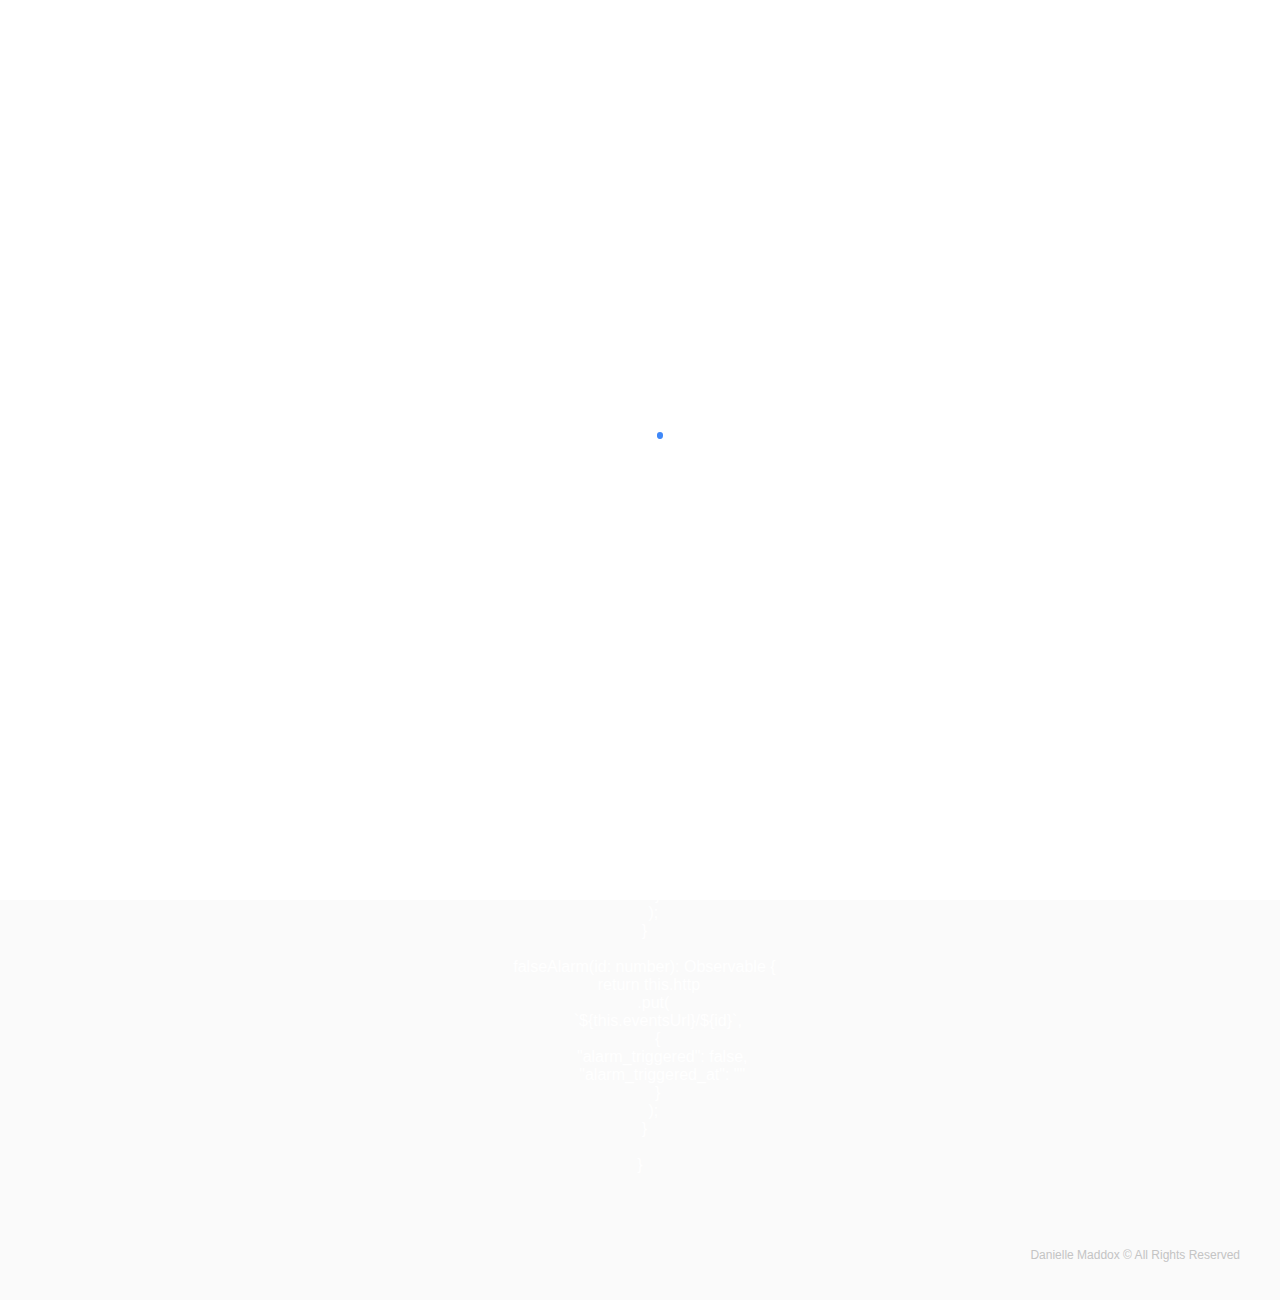
==== assets/projects/crios/code.html @ e086bd14 "screenshot & code sample pages for Crios project" ====
<!DOCTYPE html>
<html lang="en">
<head>
  <meta charset="UTF-8">
  <title>Danielle Maddox | Full Stack Web Developer</title>
  <meta name="Portfolio site for Danielle Maddox, Full Stack Web Developer." content="Front end development, back end development, full stack development. Portfolio, projects, skills, education.">
  <meta name="viewport" content="width=device-width, initial-scale=1, maximum-scale=1.0, user-scalable=no">

  <!-- Favicon-->
  <link rel="shortcut icon" href="images/favicon.png" >

  <!-- Stylesheets -->
  <link rel="stylesheet" href="../../css/normalize.css">
  <link rel="stylesheet" href="../../font/font-awesome/css/font-awesome.min.css">
  <link rel="stylesheet" href="../../font/font-mfizz/font-mfizz.css">
  <link rel="stylesheet" href="../../libs/materialize/css/materialize.min.css" media="screen,projection" />
  <link rel="stylesheet" href="../../css/bootstrap.css" media="screen,projection" />

  <link rel="stylesheet" href="../../css/animate.min.css" media="screen,projection" />
  <link rel="stylesheet" href="../../libs/sweetalert/sweet-alert.css" media="screen,projection" />

<!--   <link rel="stylesheet" href="assets/libs/owl-carousel/owl.carousel.css" media="screen,projection" />
  <link rel="stylesheet" href="assets/libs/owl-carousel/owl.transitions.css" media="screen,projection" />
  <link rel="stylesheet" href="assets/libs/owl-carousel/owl.theme.css" media="screen,projection" /> -->

  <link rel="stylesheet" href="../../css/main.css">
  <link rel="stylesheet" href="../../css/responsive.css">

  <!-- Color Theme -->
  <link rel="stylesheet" href="../../css/colors/color1.css">

  <!-- Prism for Code Snippet -->
  <link rel="stylesheet" href="https://cdnjs.cloudflare.com/ajax/libs/prism/1.5.0/themes/prism.min.css">

</head>
<body>

  <!-- Preloader --> 
    <div id="preloader">
      <div class="loader">
            <svg class="circle-loader" height="50" width="50">
              <circle class="path" cx="25" cy="25" r="20" fill="none" stroke-width="6" stroke-miterlimit="10" />
            </svg>
        </div>    
    </div><!--preloader end-->

   <!-- Main Container -->
   <main id="app" class="main-section">
  
    <!-- header navigation start -->
    <header id="navigation" class="root-sec white nav">
      <div class="container">
        <div class="row nav-inner"> <!-- navigation row -->
          <nav class="primary-nav">
            <div class="clearfix nav-wrapper">
              <!-- start of left side of nav -->
              <div class="col-sm-6 logo-desc">
                <div class="row brand-logo">
                  <div class="col logo-name">
                    <a href="../../../index.html" data-section="#home">Danielle Maddox
                    </a>
                  </div>
                </div>
                <div class="row">
                  <div class="col logo-desc left menu-smooth-scroll">
                    Full Stack Web Developer
                  </div>
                </div>
              </div> <!-- end of left side of nav -->

              <!-- start of right side of nav -->
              <div class="col-sm-6">
                <a href="#" data-activates="mobile-demo" class="button-collapse"><i class="mdi-navigation-menu"></i></a>
                <ul class="inline-menu side-nav" id="mobile-demo">
                  <!-- Mini Profile // only visible in Tab and Mobile -->
                  <li class="mobile-profile">
                    <div class="profile-inner">
                      <div class="pp-container">
                        <img src="images/mek.jpg" alt="">
                      </div>
                      <h3>Danielle Maddox</h3>
                      <h5>Full Stack Web Developer</h5>
                    </div>
                  </li><!-- mini profile end-->
                  <li><a href="../../../index.html#about" data-section="#about" ><i class="fa fa-user fa-fw"></i>About Me / Contact</a>
                  </li>
                  <li><a href="../../../index.html#portfolio" data-section="#portfolio"><i class="fa fa-briefcase fa-fw"></i>Portfolio</a>
                  </li>
                  <li><a href="../../../index.html#resume" data-section="#resume"><i class="fa fa-file-text fa-fw"></i>Skills</a>
                </ul>
              </div> <!-- end of right side of nav -->
            </div> <!-- end of clearfix wrapper -->
          </nav>
        </div> <!-- end navigation row -->
      </div> <!-- .container end -->
    </header>
    <!-- #header  navigation end -->


    <!-- Screenshot Section start -->
    <section id="screenshot" class="root-sec add-about white padd-about lighten-5 about-wrap">
      <div class="container">
        <div class="row">
          <div class="clearfix about-inner">
            <a href="../../../index.html#portfolio"><- Back</a>
            <div class="col-md-12 screenshots">
              <h2 class="page_title">Crios Code Sample</h2>
              <pre><code class="language-javascript">
import { HttpClient } from '@angular/common/http';
import { Injectable } from '@angular/core';
import { Observable } from 'rxjs/Observable';
import { environment } from './../../environments/environment.prod';

@Injectable()
export class EventsService {

  private eventsUrl = 'alarm/event';
  private recordingUrl = 'vms/recording';

  constructor(private http: HttpClient) { }

  getEvents(): Observable<any[]> {
    return this.http
      .get<any[]>(`${this.eventsUrl}?limit=50&sort_by=start_time.desc`);
  }

  // get the location of a single recording / stream
  getAssociatedVideo(id: number): Observable<any[]> {
    return this.http
      .get<any[]>(`${this.recordingUrl}/${id}/url`);
  }
  
  // get the location of all available recordings / streams
  getVideos(): Observable<any[]> {
    return this.http
      .get<any[]>(`${this.recordingUrl}/urls`);
  }

  triggerAlarm(id: number): Observable<any> {
    const currentTime = moment.utc().format('YYYY-MM-DDTHH:mm:ssZ');
    return this.http
      .put<any[]>(
        `${this.eventsUrl}/${id}`,
        {
          "alarm_triggered": true,
          "alarm_triggered_at": currentTime
        }
      );
  }

  falseAlarm(id: number): Observable<any> {
    return this.http
      .put<any[]>(
        `${this.eventsUrl}/${id}`,
        {
          "alarm_triggered": false,
          "alarm_triggered_at": ""
        }
      );
  }

}

              </code></pre>
            </div>
          </div>
        </div>
      </div>
      <!-- .container end -->
    </section>
    <!-- Screenshot Section end -->
    


    
    <!-- Footer Section end -->
    <footer id="footer" class="root-sec white root-sec footer-wrap">
      <div class="container">
        <div class="row">
          <div class="col-sm-12">
            <div class="clearfix footer-inner">
              <ul class="left social-icons">
                <li><a href="mailto:dmaddox@gmail.com" target="_blank" class="tooltips tooltipped email" data-position="top" data-delay="50" data-tooltip="Email Me"><i class="fa fa-envelope"></i></a>
                </li>
                <li><a href="https://www.linkedin.com/in/dmaddx/" target="_blank" class="tooltips tooltipped linkedin" data-position="top" data-delay="50" data-tooltip="LinkedIn"><i class="fa fa-linkedin"></i></a>
                </li>
                <li><a href="https://github.com/dmaddox" target="_blank" class="tooltips tooltipped github" data-position="top" data-delay="50" data-tooltip="GitHub"><i class="fa fa-github"></i></a>
                </li>
              </ul> <!-- ./social icons end -->
              <div class="right copyright">
                <p>Danielle Maddox &copy; All Rights Reserved</p>
              </div>
            </div>
          </div>
        </div>
      </div> <!-- ./container end-->
    </footer>
    <!-- #footer end -->


  </main>
  <!-- Main Container end-->


  <!-- JavaScripts -->
  <script type="text/javascript" src="https://ajax.googleapis.com/ajax/libs/jquery/1.11.2/jquery.min.js"></script>
  <script src="../../js/jquery.easing.1.3.js"></script>
  <!-- Prism for code snippet -->
  <script src="https://cdnjs.cloudflare.com/ajax/libs/prism/1.5.0/prism.min.js"></script>
  <script src="../../js/detectmobilebrowser.js"></script>
  <script src="../../js/isotope.pkgd.min.js"></script>
  <script src="../../js/wow.min.js"></script>
  <script src="../../js/waypoints.js"></script>
  <script src="../../js/jquery.counterup.min.js"></script>
  <script src="../../js/jquery.nicescroll.min.js"></script>
  <!-- <script type="text/javascript" src="https://maps.google.com/maps/api/js?sensor=true"></script> -->
  <!-- <script src="assets/js/gmaps.js"></script> -->
  <script src="../../libs/owl-carousel/owl.carousel.min.js"></script>
  <script src="../../libs/materialize/js/materialize.min.js"></script>
  <script src="../../libs/jwplayer/jwplayer.js"></script>
  <script src="../../libs/sweetalert/sweet-alert.min.js"></script>
  <script src="../../js/common.js"></script>
  <script src="../../js/main.js"></script>

</body>
</html>
---- assets/css/main.css ----
/*
====================================================
* [Master Stylesheet]

  Theme Name : MaterialX
  Version    :  1.1
  Author     :  Bdinfosys
  Author URI :  http://themeforest.net/user/bdinfosys
====================================================

   TOC:
  =======

  1. Primary Styles

  2. Custom Utility Classes

  3. Navigation Menu Styles

  4. Home Section Styles

  5. About Me Section Styles

  6. Skills Section Styles

  7. Experience Section Styles

  8. Education Section Styles

  9. Portfolio Styles

  10. Testimonials Styles

  11. Blog Styles

  12. Fun Facts Styles

  13. Contact Styles

  14. Footer Styles

  15. Custom Styles

===================================================== */


/* --------------------------------- */
/* 1. Primary Styles
 ----------------------------------- */

html {
    font-size: 1em;
}

::-moz-selection {
    background: #b3d4fc;
    text-shadow: none;
}

::selection {
    background: #b3d4fc;
    text-shadow: none;
}


audio,
canvas,
img,
video {
    vertical-align: middle;
}

fieldset {
    border: 0;
    margin: 0;
    padding: 0;
}

textarea {
    resize: vertical;
}


/*css reset*/
html, body, div, span, applet, object, iframe,
h1, h2, h3, h4, h5, h6, p, blockquote, pre,
a, abbr, acronym, address, big, cite, code,
del, dfn, em, img, ins, kbd, q, s, samp,
small, strike, strong, sub, sup, tt, var,
b, u, i, center,
dl, dt, dd, ol, ul, li,
fieldset, form, label, legend,
table, caption, tbody, tfoot, thead, tr, th, td,
article, aside, canvas, details, embed, 
figure, figcaption, footer, header, hgroup, 
menu, nav, output, ruby, section, summary,
time, mark, audio, video {
    margin: 0;
    padding: 0;
    border: 0;
    font-size: 100%;
    font: inherit;
    vertical-align: baseline;

}
/* HTML5 display-role reset for older browsers */
article, aside, details, figcaption, figure, 
footer, header, hgroup, menu, nav, section {
    display: block;
}

ol, ul {
    list-style: none;
}
blockquote, q {
    quotes: none;
}
blockquote:before, blockquote:after,
q:before, q:after {
    content: '';
    content: none;
}
table {
    border-collapse: collapse;
    border-spacing: 0;
}

/*css reset*/

img {
    max-width: 100%;
}

h1,
h2,
h3,
a {
    font-family: 'Roboto', sans-serif;
}

a {
    -webkit-transition: all .3s ease;
            transition: all .3s ease;
}

a:focus,
a:active {
    text-decoration: none;
    outline: none;
}

p {
    line-height: 30px;
    font-size: 18px;
}

body {
    font-family: 'Roboto', sans-serif;
    font-size: 16px;
    color: #fff;
    font-weight: 400;
    background-color: #fafafa;
}

#preloader {
  background: none repeat scroll 0 0 #fff;
  display: block;
  height: 100vh;
  overflow: hidden;
  position: fixed;
  width: 100%;
  z-index: 9999;
}

.loader {
  height: 50px;
  width: 50px;
  position: absolute;
  left: calc(50% - 50px);
  top: calc(50% - 50px);

}

.circle-loader {
  -webkit-animation: rotate 2s linear infinite;
          animation: rotate 2s linear infinite;
  height: 50px;
  left: 50%;
  position: absolute;
  top: 20%;
  width: 50px;
}

.circle-loader .path {
  stroke-dasharray: 1,200;
  stroke-dashoffset: 0;
  -webkit-animation: dash 1.5s ease-in-out infinite, color 6s ease-in-out infinite;
          animation: dash 1.5s ease-in-out infinite, color 6s ease-in-out infinite;
  stroke-linecap: round;
  stroke: #3f88f8;
}

@keyframes rotate {
  100% {
    -webkit-transform: rotate(360deg);
            transform: rotate(360deg);
  }
}
@keyframes dash {
  0% {
    stroke-dasharray: 1,200;
    stroke-dashoffset: 0;
  }
  50% {
    stroke-dasharray: 89,200;
    stroke-dashoffset: -35;
  }
  100% {
    stroke-dasharray: 89,200;
    stroke-dashoffset: -124;
  }
}

/* --------------------------------- */
/* 2. Custom Utility Classes
 ----------------------------------- */

.padd-about {
  padding-top: 80px;
}
.padd-tb-120 {
    padding-top: 120px;
    padding-bottom: 120px;
}

.padd-tb-80 {
    padding-top: 80px;
    padding-bottom: 80px;
}
.padd-tb-60 {
    padding-top: 60px;
    padding-bottom: 60px;    
}

.padd-tb-73 {
    padding-top: 73px;
    padding-bottom: 73px;
}

.padd-tb-55 {
    padding-top: 55px;
    padding-bottom: 55px;
}

.row {
    margin-bottom: 0;
}


.bottom-50 {
    margin-bottom: 50px;
}

.btn-large {
    height: 50px;
    line-height: 50px;
    text-transform: inherit;
    margin-bottom: 0;
}

.container {
    position: relative;
}

.italic {
    font-style: italic;
}

.overflow-hidden {
    overflow: hidden;
}


.section-call-to-area {
    display: block;
    width: 100%;
    position: absolute;
    top: 100%;
    left: 0px;
    min-height: 1px;
}
.section-call-to-area .row {
    position: relative;
}

.section-call-to-btn:hover,
.section-call-to-btn {
    position: absolute;
    bottom: -25px;
    background-color: #fff;
}

.section-call-to-btn i {
    color: #444444;
}
.section-call-to-btn.button-middle {
    left: 50%;
    margin-left: -27px;
}
.section-call-to-btn.button-right-1 {
    right: 47px;
}
.section-call-to-btn.button-right-2 {
    right: 16px;
}

/*slider inner div's */

#testimonialSlider .owl-item > div,
#teamSlider .owl-item > div,
#educationSlider .owl-item > div,
#experienceSlider .owl-item > div {
    width: 100%;
    margin: 10px 0;
}


/*reusable classes */

.title {
    font-size: 48px;
    line-height: 1.1;
    font-weight: 700;
    color: #333;
    text-transform: uppercase;
    margin-bottom: 35px;
}

.regular-text {
    font-size: 16px;
    font-weight:400; 
}

.btn-large {
    text-transform: uppercase;
}

section.cyan {
    color: #fff;
}

.main-section {
    overflow: hidden;
}

section.brand-bg .title {
    color: #fff;
}

.inline-menu li a {
    font-size: 13px;
    font-weight: 500;
}


.btn-floating.btn-up {
  box-shadow: 0 5px 11px 0 rgba(0, 0, 0, 0.18), 0 4px 15px 0 rgba(0, 0, 0, 0.15);
}
.btn-floating.btn-up,
.btn-floating.btn-hidden {
    -webkit-transition: all 1.3s ease;
            transition: all 1.3s ease;
}


.btn-hidden {
    -webkit-transform: translateX(1000px) !important;
        -ms-transform: translateX(1000px) !important;
            transform: translateX(1000px) !important;
}

.btn-floating.btn-show {
    -webkit-transition: all .3s ease !important;
            transition: all .3s ease !important;
}

.btn-floating.btn-large i {
    line-height: 59.5px;
}

/* --------------------------------- */
/* 3. Navigation Menu Styles
 ----------------------------------- */

header.nav {
    box-shadow: 0 1px 6px rgba(0,0,0,.35);
    width: 100%;
    top: 0px;
    position: fixed;
    z-index: 999;
    -webkit-transition: top .5s;
            transition: top .5s;

}
header.nav.hide-menu {
    top: -90px;
}
.primary-nav {
    height: inherit;
    line-height: inherit;
    background-color: transparent!important;
    box-shadow: none;

}

.primary-nav .brand-logo {
    position: static;
    font-size: 24px;
    margin: 25px 5px 0;
}

.logo-desc {
  color: #000;
  font-size: 14px;
  font-style: thin;
}
.logo-name a {
  color: #000;
}

.mobile-profile{
    display: none;
}

.side-nav li {
    margin-left: 40px;
}

.side-nav li,
.side-nav li:hover {
    background-color: transparent;
}

.side-nav li:first-child {
    margin-left: 0;
}

.side-nav li a {
    color: #727272;
    padding: 25px 0;
    border-bottom: 6px solid transparent;
    text-transform: uppercase;
    background-color: transparent;
    line-height: 24px;
    -webkit-transition: all 0.3s ease-out;
            transition: all 0.3s ease-out;
}

.side-nav  li.current a,
.side-nav  li a:hover {
    background-color: transparent;
}

.side-nav li i {
    display: none;
}

.static-menu {
    margin-left: 40px;
}
.static-menu li:hover {
    background-color: transparent;
}

.static-menu li a {
    line-height: 27px;
    padding: 22px 0;
    font-size: 25px;
    color: #727272;
    border-bottom: 6px solid transparent;
    background-color: transparent;
}

.static-menu li i:hover,
.static-menu li a:hover {
    background-color: transparent;
}

.static-menu li a i {
    line-height: inherit;
    height: inherit;
    font-size: inherit;
    float: none!important;
    margin: 0;
    vertical-align: middle;
}

.static-menu li:last-child {
    margin-left: 12px;
}

.static-menu {}
.static-menu form {
    width: 300px;
    position: relative;
    height: 80px;
    max-width: 100%;
    padding-left: 35px;
}

#initSearchIcon {
    cursor: pointer;
}

.static-menu .search {
    width: 100%;
    margin-bottom: 0;
    color: #212121;
    font-size: 15px;
    margin: 0;
    padding: 13px 0px;
}

.static-menu .search,
.static-menu .search:hover,
.static-menu .search:focus,
.static-menu .search:active {
    border: none;
    box-shadow: none;
}


.static-menu form button {
    line-height: inherit;
    height: inherit;
    border: none;
    padding: 0;
    font-size: 14px;
    background-color: transparent;
    position: absolute;
    left: 0;
    top: 0;
}

.static-menu form i {
    height: inherit;
    line-height: inherit;
    font-size: 26px;
    color: #727272;
}

.submenu-ul {
    min-width: 170px;
    overflow: visible!important;
    max-height: 100%;
    height: auto!important;
    padding: 20px;
}

.submenu-ul li {
    color: #cccbcb;
    font-size: 13px;
    text-transform: uppercase;
    font-weight: 500;
    line-height: 1.1;
    margin-bottom: 21px;
}

.submenu-ul li:last-child {
    margin-bottom: 0;
}

.submenu-ul li:hover {
    background:transparent;
}

.submenu-ul li a {
    padding: 0;
    color: #727272;
    background-color: transparent;
    display: block;
    line-height: 1.1;
}

.submenu-ul li a:hover {
    background-color: transparent;
}

/* --------------------------------- */
/* 4. Home Section Styles
 ----------------------------------- */

#home {
    background: url('../../images/home-bg.jpg') no-repeat fixed center center / cover;
}

#home .sec-overlay {
    background: rgba(0,0,0, .7);
    width: 100%;
    height: 100%;
}

.home-inner {
  display: table;
  padding-top: 80px;
  width: 100%;
}

.home-content {
  color: #fff;
  display: table-cell;
  vertical-align: middle;
}

.home-title {
  font-size: 72px;
  font-weight: 700;
  margin-bottom: 15px;
  text-transform: uppercase;
}

.home-subtitle {
  font-size: 18px;
  font-weight: 300;
  margin-bottom: 38px;
  text-transform: uppercase;
}

.home-content > a.btn-large i {
    font-size: 20px;
    margin-right: 10px;
}

.home-content > a.btn-large {
    height: 45px;
    line-height: 45px;
}


/* --------------------------------- */
/* 5. About Me Section Styles
 ----------------------------------- */

.about-inner {
    margin: 60px 0 0 0;
}

.person-about .title {
    margin-bottom: 15px;
}

.about-subtitle {
  font-size: 24px;
  font-weight: 600;
  margin-bottom: 30px;
  text-transform: uppercase;
}

.person-about .subtitle {
    font-weight: 100;
    font-size: 35px;
    margin-bottom: 20px;
}

.person-img img {
    border: 8px solid #fff;

}

.person-about p {
  color: #727272;
  font-size: 18px;
  line-height: 28px;
  margin-bottom: 35px;
}

.person-info h5 {
  border-bottom: 1px solid #eeeeee;
  color: #727272;
  font-size: 14px;
  margin-bottom: 12px;
  padding-bottom: 12px;
}

.person-info h5 span {
  display: inline-block;
  min-width: 70px;
}

.person-about > a.btn-large {
    background-color: #fff;
}

.person-about > a.btn-large {
    font-size: 14px;
}

.person-about > a.btn-large,
.home-content > a.btn-large {
    padding-right: 15px;
    padding-left: 15px;
}

.person-about > a.btn-large i {
    font-size: 26px;
    margin-right: 8px;
}

.about-social {
  margin: 25px 0 0;
}

.about-social ul li {
  display: inline-block;
  margin-right: 8px;
}

.about-social ul li a i{
   font-size: 14px;
}


/* --------------------------------- */
/* 6. Skills Section Styles
 ----------------------------------- */

#skill {
    background: url('../../images/skills-bg.jpg') no-repeat scroll center center / cover;
}

#skill .sec-overlay {
    background: rgba(255,255,255, .92);
    height: 100%;
    width: 100%;
    padding-top: 60px;
    padding-bottom: 100px; 
}

.skill-inner {
    margin-top: 70px;
}

.skill-left {
    margin-top: 136px;
}

.skill-left p {
    line-height: 30px;
}
.skills_ul {
  width: 100%;
}
.skills_ul li {
  float: left;
  width: 33%;
  line-height: 60px;
  margin-right: .33%;
  margin-bottom: .33%;
  color: #000;
  text-align: center;
  padding-bottom: 25px;
}
.skills-icon i {
  font-size: 4em;
  margin: auto;
}
.skills-icon.lrg i {
  font-size: 4.3em;
  margin: auto;
}
.skills-icon i:hover{
 color: #00bcd4;
}
/*.skills-icon p {
  text-align: center;
}*/



/* --------------------------------- */
/* 7. Experience Section Styles
 ----------------------------------- */

.experience-wrap {
    padding: 110px 0;
}
.section-head {
    margin-bottom: 65px;
}

.card {
    margin: 0;
}

.rev-title-wrap p,
.card .card-content p {
    line-height: inherit;
    color: #727272;
    font-size: 14px;
    margin-top: 10px;
}

.single-post {
    margin-bottom: 30px;
}

.post-title-link {
    display: table;
    margin: 0px 0px 15px !important;
}

.single-card-box .card .card-title i {
    color: #727272;
}

.experience-inner .card .card-image img {
    width: 100%;
    height: auto;
}

.card-title-top {
    color: #727272;
    font-size: 14px;
    font-weight: 400;
    padding: 15px 20px;
    border-bottom: 1px solid #eee;
    line-height: 1.7;
}

.valign-wrapper.card-img-wrap {
  border-bottom: 1px solid #eee;
  min-height: 140px;
}
.card .card-content {
    padding: 9px 20px;
}
.single-card-box .card .card-title {
    font-size: 15px;
    line-height: 20px;
    font-weight: 400;
    margin-bottom: 10px;
}

.card a {
    font-size: 14px;
    text-transform: inherit;
}

.card i {
    font-size: 24px;
}

.card .card-reveal {
    padding: 0;
}

.rev-title-wrap {
    padding :13px 19px;
    border-bottom: 1px solid #eee;  
}

.rev-content {
    padding: 20px;
    color: #727272;
    font-size: 14px;
    line-height: 25px;
}


/* --------------------------------- */
/* 8. Education Section Styles
 ----------------------------------- */

.education-text {
    color: #727272;
}

.education-inner .card .card-image img {
    max-width: 100%;
}

/* --------------------------------- */
/* 9. Portfolio Styles
 ----------------------------------- */

.portfolio-wrap {
    padding-bottom: 120px;
}

.portfolio-top {
    padding-bottom: 3px;
    margin-bottom: 50px;
}

.portfolio-top .title {
    color: #fff;
    margin-bottom: 60px;
}

.portfolio-category {}
.portfolio-category li {
    float: left;
    margin-right: 25px;
}
.portfolio-category li a {
    display: block;
    color: #fff;
    text-transform: uppercase;
    text-decoration: none;
    padding-bottom: 10px;
    border-style: solid;
    border-color: transparent;
    border-width: 0 0 3px 0;
    line-height: 20px;
    padding-right: 1px;
    padding-left: 1px;
}

.portfolio-category li.active a,
.portfolio-category li a:hover {
    border-color : #fff;
}

.protfolio-item {
    margin-bottom: 50px;
}
.protfolio-item li {
    float: left;
    width: 30%;
    margin-right: .33%;
    margin-bottom: .33%;
}

.protfolio-item li a {
    display: block;
    background-color: inherit;
}

.protfolio-image {
    position: relative;
    width: 100%;
    overflow: hidden;
}

.protfolio-image img {
    display: block;
}

.protfolio-content {
    position: absolute;
    top: 0px;
    bottom: 0px;
    width: 100%;
    height: 100%;
    padding: 20px;
    vertical-align:middle;
    text-align: center;
    z-index: 5;
    -webkit-transform: scale(0);
        -ms-transform: scale(0);
            transform: scale(0);
    -webkit-transition: -webkit-transform 0.25s cubic-bezier(.4,0,.2,1), opacity 0.25s;
            transition: transform 0.25s cubic-bezier(.4,0,.2,1), opacity 0.25s;
}

.p-overlay {
    position: absolute;
    top: 0;
    left: 0px;
    width: 100%;
    height: 100%;
    border-radius: 0%;
    -webkit-transition: all 0.3s;
            transition: all 0.3s;
    -webkit-transform: scale(0);
        -ms-transform: scale(0);
            transform: scale(0);
    filter: alpha(opacity=0);
    opacity: 0;
}

.protfolio-content:before {
    content: '';
    display: inline-block;
    vertical-align: middle;
    height: 100%;
    min-width: 1px;
    margin-left: -6px;
}

.protfolio-content__inner {
    display: inline-block;
    vertical-align: middle;
    width: 100%;
}

.protfolio-content .p-title {
    font-weight: 400;
    font-size: 15px;
    color: #fff;
    text-transform: uppercase;
}

.protfolio-image:hover .p-overlay {
    opacity: .5;
    filter: alpha(opacity=100);
    -webkit-transform: scale(1.6);
        -ms-transform: scale(1.6);
            transform: scale(1.6);

}

/*.protfolio-image:hover .protfolio-content {
    opacity: 0.9;
    filter: alpha(opacity=90);
    -webkit-transform: scale(1);
        -ms-transform: scale(1);
            transform: scale(1);
}*/


.load-more:hover,
.load-more {
    background-color: #fff;
    padding-right: 20px;
    padding-left: 20px;
    color: #727272;
    font-size: 14px;
}

.portfolio-wrap .modal {
    padding: 0;
    max-height : 85%;
    width: 550px;
}

.modal .model-img {
    padding: 5px 5px 0 5px;
    margin-bottom: 25px;
}

.modal .model-img img {
    width: 100%;
    height: auto;
}
.modal .title {
    font-size: 25px;
    color: #444444;
    line-height: 1.2;
    margin-bottom: 15px;
}
.modal .modal-content {
    padding: 0 20px 30px;
    border-bottom: 1px solid #eeeeee;
  display: inline-block;
}
.modal .modal-content p {
    color: #727272;
    font-size: 14px;
    line-height: 30px;
    padding-bottom: 10px;
    overflow: auto;
}
.modal .tech {
    color: #727272;
    font-size: 14px;
    line-height: 30px;
}
.modal .m-label {
    color: #727272;
    font-size: 14px;
    font-weight: bold;
    padding-bottom: 10px;
    }
.modal li {
    color: #727272;
    font-size: 14px;
    list-style-position: inside;
    padding-left: 5px;
    padding-bottom: 10px;
    width: 50%;
    float:left;
}
.modal .modal-footer {
    padding: 10px 5px;
}
.modal .modal-footer .btn-flat {
    padding: 0 15px;
    font-weight: 500;
    font-size: 14px;
}

/* --------------------------------- */
/* 10. Testimonials Styles
 ----------------------------------- */


.testimonial-inner {}
.testimonial-inner .card .card-image img {
    width: 100px;
    height: auto;
    margin-bottom: 25px;
}

.testimonial-inner .card-img-wrap {
    padding : 20px 20px 0 20px;
    position: relative;
}

.saying-about {
    color: #727272;
    font-size: 15px;
    font-style: italic;
    font-weight: 400;
    line-height: 25px;
    margin-bottom: 15px;
}

.testimonial-inner .card-content a {
    color: #777777;
    font-size: 13px;
    font-weight: 400;
}

.testimonial-inner .card-img-wrap:after {
    content: "\e786";
    font-family: "Material-Design-Icons";
    speak: none;
    font-style: normal;
    font-weight: normal;
    font-variant: normal;
    text-transform: none;
    -webkit-font-smoothing: antialiased;
    -moz-osx-font-smoothing: grayscale;
    position: absolute;
    color: #e5e5e5;
    z-index: 77;
    top: 0;
    right: 0;
    font-size: 70px;
}

.testimonial-inner .btn-wrapp {
    top: 60.5%;
} 

/* --------------------------------- */
/* 11. Blog Styles
 ----------------------------------- */

.post-body {
    margin-top: 15px;
    padding-right: 15px;
    padding-left: 15px;
    padding-bottom: 20px;
    border-bottom: none;
}

.blog-inner .card-img-wrap {
    padding: 5px;
    padding-bottom: 0;
}

.post-title {
    font-size: 18px;
}
.post-title-link:hover {
    color: #444 !important;
}
.post-content {
    line-height: 25px;
    font-size: 14px;
    color: #777777;
}


.blog-inner .card-content {
    border-top: 1px solid #eeeeee;
}

.grey  .regular-text,
.white  .regular-text {
     color: #727272;
}

.blog-post-thumb {
    position: relative;
}

.blog-post-thumb.videoPost {
    padding-bottom: 56.25%;
}
.blog-post-thumb.videoPost > * {
    width: 100% !important;
    border: none !important;
    height: 100% !important;
    position: absolute;
}


.jwlogo {
    display: none !important;
}


.thumb-slides-container. img {
    width: 100%;
} 
.thumb-slides-container.owl-theme .owl-controls { 
    position: absolute;
    bottom: 10px;
    right: 10px;
}


.thumb-slides-container.owl-theme .owl-controls .owl-page span {
    display: block;
    width: 10px;
    height: 10px;
    margin: 2px !important;
    opacity: 1;
    filter: alpha(opacity=100);
    border-radius: 20px;
    background: #fff;
    box-shadow: 0px 1px 1px rgba(0, 0, 0, 0.2);
}

.blog-inner .card-element-wrapper {
    margin-bottom: 10px;
}


.blog-inner .card-content a {
    line-height: 25px;
    margin-right: 0;
}

.blog-inner .card-content a.left {
    color: #cfcfcf;
    font-size: 20px;
}
.blog-inner .card-content a.left i {
    font-size: 20px;
    vertical-align: middle;
}

.blog-inner .card-content a.left .numb {
    font-size: 13px;
    color: #727272;
    vertical-align: middle;
    margin-left: 5px;
    font-weight: 500;
}
.blog-inner .card-content a.left:hover,
.blog-inner .card-content a.left.active {
    color: #ff5d5d;
}

.blog-inner .card-content a.right {
    font-size: 13px;
    text-transform: uppercase;
    font-weight: 500;
    border-radius: 1px;
    padding: 4px 10px;
    padding-right: 0px;
    -webkit-transition: all .3s ease;
            transition: all .3s ease;
}
.blog-inner .card-content a.right:hover,
.blog-inner .card-content a.right:focus,
.blog-inner .card-content a.right:active {
    padding-right: 10px;
    color: #fff!important;
}

/* --------------------------------- */
/* 12. Fun Facts Styles
 ----------------------------------- */

#funfacts {
    background: url('../../images/fun-facts-bg.jpg') no-repeat scroll center center / cover;
}

#funfacts .sec-inner {
    background: rgba(255,255,255, .92);
    height: 100%;
    width: 100%;
}

.funfact-box .card-panel {
    height: 280px;
    margin: 15px 0;
}

span.num {
    font-size: 50px;
    line-height: 1.1;
    font-weight: bold;
    margin-bottom: 20px;
}

.funfact-box span {
    display: block;
}

.context {
    color: #727272;
    font-size: 13px;
    text-transform: uppercase;
}

.funfact-box .card-panel {
    position: relative;
}

.funfact-box-inner  i {
    color: #dbdbdb;
    font-size: 60px;
    margin-bottom: 13px;
    display: block;
    
}

.feature-box-outer {}
.feature-box-outer:before {
    display: inline-block;
    content: "";
    height: 100%;
    width: 1px;
    margin-left: -6px;
    vertical-align: middle;
}


.feature-box-outer {
    width: 100%;
    height: 100%;
}


.funfact-box-inner {
    display: inline-block;
    vertical-align: middle;
}


/* --------------------------------- */
/* 13. Contact Styles
 ----------------------------------- */

#map {
    width: 100%;
    height: 474px;
    border-radius: 3px;
}
#map * {
    color: #727272;
    font-size: 13px;
}
#map img {
    max-width: inherit;
}

.contact-info {
    display: block;
    padding: 8px 0;
}
.contact-info li {
    float: left;
    margin-right: 10px;
    padding-right: 10px;
    border-right: 1px solid #fff;
}
.contact-info li a {
    font-size: 16px;
    font-weight: 400;
    color: #fff;
    line-height: 14px;
    display: block;
}

.contact-info li:last-child {
    border-right: none;
    box-shadow: none;
}


.contact-form .input-field {
    margin-top: 0;
    margin-bottom: 20px;
}
.contact-form .card-panel {
    margin: 0;
}
.contact-form .input-label {
    color: #bbbbbb;
    left: 0;
    font-size: 15px;
}

.contact-form  .input-label.active {
    color: #727272!important
}

.contact-form .materialize-textarea,
.contact-form .input-box {
    margin-bottom: 0;
    border-bottom: 1px solid #ececec;
    box-shadow: 0px 1px 0px #fff;
    color: #444444;
    font-size: 15px;
    height: 50px;
}

.contact-form .materialize-textarea {
    padding: 16px 0;
    margin: 0;
    height: 132px !important;
    overflow: hidden;
    overflow-y: auto;
}
.input-field.textarea-input label {
    bottom: auto;
    top: 15px;
}

.textarea-input label.active {
    bottom: auto;
    top: 15px;
}

.contact-form .submit-btn {
    margin-bottom: 0;
    padding: 0 15px;
    font-size: 13px;
    font-weight: 500;
    padding-left: 0;
}

.contact-form .submit-wrap {
    margin-bottom: 0px;
}

.contact-form .submit-btn:hover,
.contact-form .submit-btn:focus {
    padding-left: 15px;
    color: #fff!important
}


.form-loader-area {
    margin-top: 9px;
    display: none;
}

#message-success {
  display: none;
  position: absolute;
  right: 0;
}

#message-success p{
  font-size: 14px;
  color: #4CAF50;
}

.sweet-alert button {
  border-radius: 4px;
  box-shadow: 0 2px 5px 0 rgba(0, 0, 0, 0.16), 0 2px 10px 0 rgba(0, 0, 0, 0.12) !important;
}


/* --------------------------------- */
/* 14. Footer Styles
 ----------------------------------- */


.social-icons {
    float: left;
}
.copyright {
    float: right;
}
.footer-wrap {
    padding: 35px 0;
}

.social-icons li a {
    color: #727272;
    font-size: 20px;
}

.social-icons li a.facebook:hover {
  color: #3b5998;
}

.social-icons li a.linkedin:hover {
  color: #0976b4;
}

.social-icons li a.github:hover {
  color: #55acee;
}

.social-icons li a.email:hover {
  color: #dd4b39;
}



.material-tooltip {
    background-color: #303030;
    padding: 5px;
    line-height: inherit;
    font-size: 13px;
    min-height: inherit;
}

.material-tooltip span {
    font-size: 13px;
}

.social-icons li {
    margin-right: 20px;
    display: inline-block;
}

.copyright p {
    color: #c4c4c4;
    font-size: 12px;
    line-height: 20px;
}


/* --------------------------------- */
/* 15. Custom Styles
 ----------------------------------- */

/*customizing materialize.css*/

.screenshots {
  text-align: center;
}
.screenshots img {
  padding: 50px;
}
.page_title {
  font-size: 24px;
  line-height: 1.1;
  font-weight: 400;
  color: #333;
  text-transform: uppercase;
  /*margin-bottom: 35px;*/
}

.container {
    margin: 0 auto;
    max-width: 1170px;
    width: 90%;
}

@media only screen and (min-width: 768px){
  .container {
    width: 750px;
  }
}
@media only screen and (min-width: 992px){
  .container {
    width: 970px;
  }
}
@media only screen and (min-width: 1200px){
  .container {
    width: 1170px;
  }
}

.container .row {
    margin-right:-15px;
    margin-left:-15px;
}

.row .col {
    padding-right: 15px;
    padding-left: 15px;
}



.ir {
    background-color: transparent;
    border: 0;
    overflow: hidden;
    /* IE 6/7 fallback */
    *text-indent: -9999px;
}

.ir:before {
    content: "";
    display: block;
    width: 0;
    height: 150%;
}
.hidden {
    display: none !important;
    visibility: hidden;
}

.visuallyhidden {
    border: 0;
    clip: rect(0 0 0 0);
    height: 1px;
    margin: -1px;
    overflow: hidden;
    padding: 0;
    position: absolute;
    width: 1px;
}

.visuallyhidden.focusable:active,
.visuallyhidden.focusable:focus {
    clip: auto;
    height: auto;
    margin: 0;
    overflow: visible;
    position: static;
    width: auto;
}

.invisible {
    visibility: hidden;
}

.clearfix:before,
.clearfix:after {
    content: " "; /* 1 */
    display: table; /* 2 */
}

.clearfix:after {
    clear: both;
}
.clearfix {
    *zoom: 1;
}

@media only screen and (min-width: 35em) {
    /* Style adjustments for viewports that meet the condition */
}

@media print {
    * {
        background: transparent !important;
        color: #000 !important; /* Black prints faster: h5bp.com/s */
        box-shadow: none !important;
        text-shadow: none !important;
    }

    a,
    a:visited {
        text-decoration: underline;
    }

    a[href]:after {
        content: " (" attr(href) ")";
    }

    abbr[title]:after {
        content: " (" attr(title) ")";
    }

    .ir a:after,
    a[href^="javascript:"]:after,
    a[href^="#"]:after {
        content: "";
    }

    pre,
    blockquote {
        border: 1px solid #999;
        page-break-inside: avoid;
    }

    thead {
        display: table-header-group; /* h5bp.com/t */
    }

    tr,
    img {
        page-break-inside: avoid;
    }

    img {
        max-width: 100% !important;
    }

    @page {
        margin: 0.5cm;
    }

    p,
    h2,
    h3 {
        orphans: 3;
        widows: 3;
    }

    h2,
    h3 {
        page-break-after: avoid;
    }
}



@-webkit-keyframes fadeInUpSmall{
    0%{
        opacity:0;
        filter: alpha(opacity=0);
        -webkit-transform:translate3d(0,20px,0);
                transform:translate3d(0,20px,0)
    }
    100%{
        opacity:1;
        filter: alpha(opacity=100);
        -webkit-transform:none;
                transform:none;
    }
}
@keyframes fadeInUpSmall{
    0% {
        opacity:0;
        filter: alpha(opacity=0);
        -webkit-transform:translate3d(0,20px,0);
                transform:translate3d(0,20px,0)
    }
    100% {
        opacity:1;
        filter: alpha(opacity=100);
        -webkit-transform:none;
                transform:none;
    }
}
.fadeInUpSmall {
    -webkit-animation-name:fadeInUpSmall;
            animation-name:fadeInUpSmall
}

@-webkit-keyframes fadeOutUpSmall{
    0% {
        opacity:1;
        filter: alpha(opacity=100);
    }
    100% {
        opacity:0;
        filter: alpha(opacity=0);
        -webkit-transform:translate3d(0,-20px,0);
                transform:translate3d(0,-20px,0);
    }
}

@keyframes fadeOutUpSmall{
    0% {
        opacity:1;
        filter: alpha(opacity=100);
    }
    100% {
        opacity:0;
        filter: alpha(opacity=0);
        -webkit-transform:translate3d(0,-20px,0);
                transform:translate3d(0,-20px,0);
    }
}
.fadeOutUpSmall {
    -webkit-animation-name:fadeOutUpSmall;
            animation-name:fadeOutUpSmall;
}





.circular {
    width:40px; 
    height:40px;
    -webkit-animation: rotate 2s linear infinite;
            animation: rotate 2s linear infinite;
}


.circular.size-20 {
    width:20px; 
    height:20px;
}

@-webkit-keyframes rotate {
  from {-webkit-transform: rotate(0deg);transform: rotate(0deg);}
  to {-webkit-transform: rotate(360deg);transform: rotate(360deg);}
}

@keyframes rotate {
  from {-webkit-transform: rotate(0deg);transform: rotate(0deg);}
  to {-webkit-transform: rotate(360deg);transform: rotate(360deg);}
}


.path {
  stroke-dasharray: 1,200;
  stroke-dashoffset: 0;
  -webkit-animation: dash 1.5s ease-in-out infinite, color 6s ease-in-out infinite;
          animation: dash 1.5s ease-in-out infinite, color 6s ease-in-out infinite;
  stroke-linecap: round;
  stroke: #000;
}

@-webkit-keyframes dash {
  0%   {
    stroke-dasharray: 1,200;
    stroke-dashoffset: 0;
  }
  50%  { 
    stroke-dasharray: 89,200;
    stroke-dashoffset: -35;
  }
  100% {
    stroke-dasharray: 89,200;
    stroke-dashoffset: -124;
  }
}

@keyframes dash {
  0%   {
    stroke-dasharray: 1,200;
    stroke-dashoffset: 0;
  }
  50%  { 
    stroke-dasharray: 89,200;
    stroke-dashoffset: -35;
  }
  100% {
    stroke-dasharray: 89,200;
    stroke-dashoffset: -124;
  }
}


/* Add your CSS below */
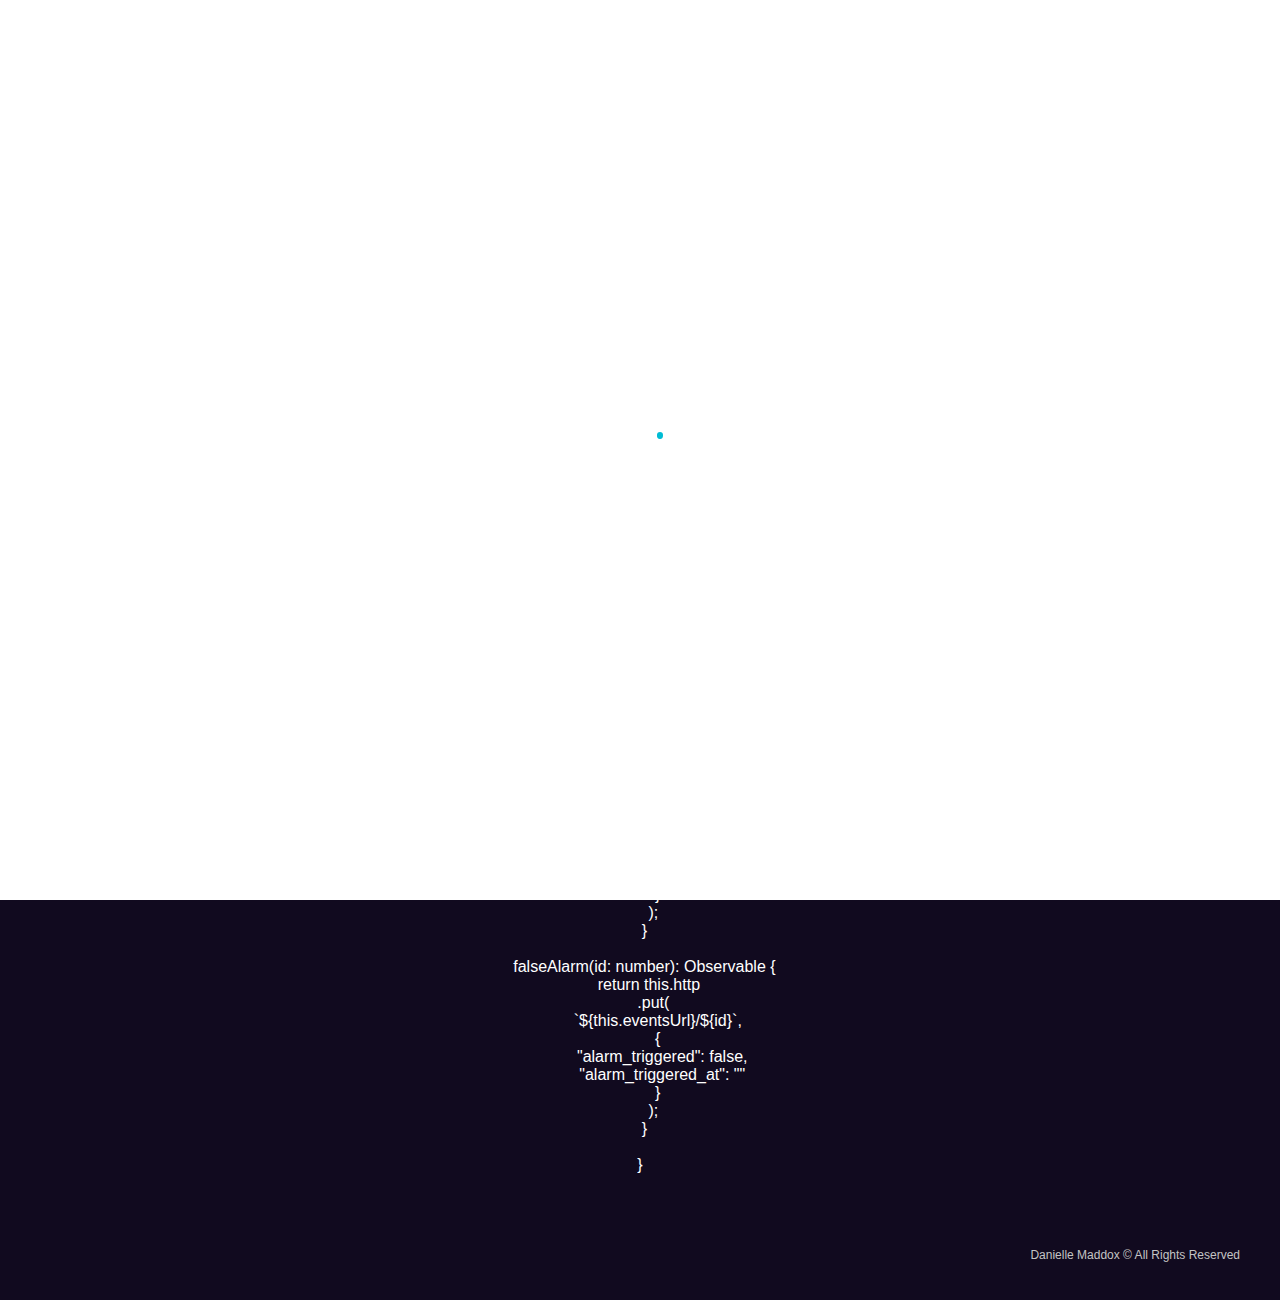
==== commit 791102dd: "darker theme" ====
--- a/assets/projects/crios/code.html
+++ b/assets/projects/crios/code.html
@@ -7,7 +7,7 @@
   <meta name="viewport" content="width=device-width, initial-scale=1, maximum-scale=1.0, user-scalable=no">
 
   <!-- Favicon-->
-  <link rel="shortcut icon" href="images/favicon.png" >
+  <link rel="shortcut icon" href="../../../images/favicon.png" >
 
   <!-- Stylesheets -->
   <link rel="stylesheet" href="../../css/normalize.css">
@@ -82,9 +82,9 @@
                       <h5>Full Stack Web Developer</h5>
                     </div>
                   </li><!-- mini profile end-->
-                  <li><a href="../../../index.html#about" data-section="#about" ><i class="fa fa-user fa-fw"></i>About Me / Contact</a>
+                  <li><a href="../../../index.html#about" data-section="#about" ><i class="fa fa-user fa-fw"></i>About Me</a>
                   </li>
-                  <li><a href="../../../index.html#portfolio" data-section="#portfolio"><i class="fa fa-briefcase fa-fw"></i>Portfolio</a>
+                  <li><a href="../../../index.html#portfolio" data-section="#portfolio"><i class="fa fa-briefcase fa-fw"></i>My Work</a>
                   </li>
                   <li><a href="../../../index.html#resume" data-section="#resume"><i class="fa fa-file-text fa-fw"></i>Skills</a>
                 </ul>
@@ -104,7 +104,7 @@
           <div class="clearfix about-inner">
             <a href="../../../index.html#portfolio"><- Back</a>
             <div class="col-md-12 screenshots">
-              <h2 class="page_title">Crios Code Sample</h2>
+              <h2 class="page_title">TypeScript Code Sample for an Angular Service</h2>
               <pre><code class="language-javascript">
 import { HttpClient } from '@angular/common/http';
 import { Injectable } from '@angular/core';
--- a/assets/css/main.css
+++ b/assets/css/main.css
@@ -159,7 +159,8 @@
     font-size: 16px;
     color: #fff;
     font-weight: 400;
-    background-color: #fafafa;
+    /*background-color: #fafafa;*/
+    background-color: #110a1f;
 }
 
 #preloader {
@@ -328,7 +329,7 @@
 /*reusable classes */
 
 .title {
-    font-size: 48px;
+    font-size: 28px;
     line-height: 1.1;
     font-weight: 700;
     color: #333;
@@ -393,6 +394,7 @@
  ----------------------------------- */
 
 header.nav {
+  background-color: #110a1f;
     box-shadow: 0 1px 6px rgba(0,0,0,.35);
     width: 100%;
     top: 0px;
@@ -645,6 +647,9 @@
     margin: 60px 0 0 0;
 }
 
+.person-about {
+  padding-right: 25px;
+}
 .person-about .title {
     margin-bottom: 15px;
 }
@@ -652,31 +657,37 @@
 .about-subtitle {
   font-size: 24px;
   font-weight: 600;
-  margin-bottom: 30px;
+  /*margin-bottom: 30px;*/
   text-transform: uppercase;
 }
 
 .person-about .subtitle {
     font-weight: 100;
     font-size: 35px;
+    /*margin-bottom: 20px;*/
+}
+
+.person-img img {
+    border: 2px solid #afafaf;
+    border-radius: 50%;
+    width: 150px;
     margin-bottom: 20px;
 }
 
-.person-img img {
-    border: 8px solid #fff;
-
-}
-
 .person-about p {
-  color: #727272;
+  color: #afafaf;
+  font-weight: 200;
   font-size: 18px;
   line-height: 28px;
-  margin-bottom: 35px;
+  /*margin-bottom: 35px;*/
+}
+.person-info {
+  text-align: center;
 }
 
 .person-info h5 {
-  border-bottom: 1px solid #eeeeee;
-  color: #727272;
+  border-bottom: .5px solid #afafaf;
+  color: #afafaf;
   font-size: 14px;
   margin-bottom: 12px;
   padding-bottom: 12px;
@@ -706,8 +717,13 @@
     margin-right: 8px;
 }
 
+.btn-floating {
+  background-color: #f882ff;
+}
+
 .about-social {
   margin: 25px 0 0;
+  text-align: center;
 }
 
 .about-social ul li {
@@ -717,6 +733,10 @@
 
 .about-social ul li a i{
    font-size: 14px;
+   color: #fff;
+}
+.about-social .fa {
+     color: #110a1f;
 }
 
 
@@ -729,7 +749,7 @@
 }
 
 #skill .sec-overlay {
-    background: rgba(255,255,255, .92);
+    background: rgba(17, 10, 31, .95);
     height: 100%;
     width: 100%;
     padding-top: 60px;
@@ -746,6 +766,9 @@
 
 .skill-left p {
     line-height: 30px;
+    font-weight: 200;
+    color: #afafaf;
+    font-size: 18px;
 }
 .skills_ul {
   width: 100%;
@@ -756,12 +779,12 @@
   line-height: 60px;
   margin-right: .33%;
   margin-bottom: .33%;
-  color: #000;
+  color: #afafaf;
   text-align: center;
   padding-bottom: 25px;
 }
 .skills-icon i {
-  font-size: 4em;
+  font-size: 3em;
   margin: auto;
 }
 .skills-icon.lrg i {
@@ -893,8 +916,8 @@
 }
 
 .portfolio-top .title {
-    color: #fff;
-    margin-bottom: 60px;
+    color: #00bcd4;
+    margin-bottom: 30px;
 }
 
 .portfolio-category {}
@@ -929,6 +952,8 @@
     width: 30%;
     margin-right: .33%;
     margin-bottom: .33%;
+    padding-right: 25px;
+    padding-left: 25px;
 }
 
 .protfolio-item li a {
@@ -1313,7 +1338,7 @@
     position: relative;
 }
 
-.funfact-box-inner  i {
+.funfact-box-inner  i {f
     color: #dbdbdb;
     font-size: 60px;
     margin-bottom: 13px;
--- a/assets/css/colors/color1.css
+++ b/assets/css/colors/color1.css
@@ -0,0 +1,107 @@
+.brand-text {
+    color: #00bcd4 !important;
+}
+
+.brand-text i {
+    color: #00bcd4 !important;
+}
+
+.brand-bg,
+.sweet-alert button {
+    background-color: #110a1f !important;
+}
+
+.waves-effect.waves-brand  {
+    background-color: rgba(0, 188, 212, 0.66);
+}
+
+.p-overlay {
+    background-color: rgba(0, 188, 212, 0.9);
+}
+
+
+.circle-loader .path {
+    stroke: #00bcd4;
+}
+
+
+.side-nav  li.current a,
+.side-nav  li a:hover {
+    border-bottom-color: #00bcd4;
+}
+
+.static-menu li i:hover,
+.static-menu li a:hover,
+.submenu-ul li a:hover,
+.home-title span,
+.about-subtitle,
+.person-about > a.btn-large,
+.about-social ul li a i,
+.skill-title,
+.skill-count,
+.single-widget ul li a,
+.single-post-content a,
+.share-post li a:hover,
+.com-title a,
+span.num {
+    color: #00bcd4;
+}
+
+.singel-hr-inner,
+.hr-wrap,
+.hrc:after,
+.thumb-slides-container.owl-theme .owl-controls .owl-page.active span,
+.blog-inner .card-content a.right:hover,
+.blog-inner .card-content a.right:focus,
+.contact-form .submit-btn:hover,
+.contact-form .submit-btn:focus,
+a.tags,
+.blog-inner .card-content a.right:active {
+    background-color: #00bcd4;
+}
+
+.contact-form .materialize-textarea:focus,
+.contact-form .input-box:focus {
+    border-color: #00bcd4;
+    box-shadow: 0px 1px 0px #00bcd4;
+}
+
+
+.single-post-content blockquote {
+    border-left: 5px solid #00bcd4;
+}
+
+
+
+@-webkit-keyframes color {
+    0%   {stroke: #00bcd4;}
+    20%  {stroke: #00bcd4;}
+    25%  {stroke: #00bcd4;}
+    45%  {stroke: #00bcd4;}
+    50%  {stroke: #00bcd4;}
+    70%  {stroke: #00bcd4;}
+    75%  {stroke: #00bcd4;}
+    95%  {stroke: #00bcd4;}
+}
+
+@keyframes color {
+    0%   {stroke: #00bcd4;}
+    20%  {stroke: #00bcd4;}
+    25%  {stroke: #00bcd4;}
+    45%  {stroke: #00bcd4;}
+    50%  {stroke: #00bcd4;}
+    70%  {stroke: #00bcd4;}
+    75%  {stroke: #00bcd4;}
+    95%  {stroke: #00bcd4;}
+}
+
+
+/* Add your CSS below */
+
+
+
+
+.menu-select [type="radio"]:checked + label:after {
+    border-color: #00bcd4;
+    background-color: #00bcd4;
+}